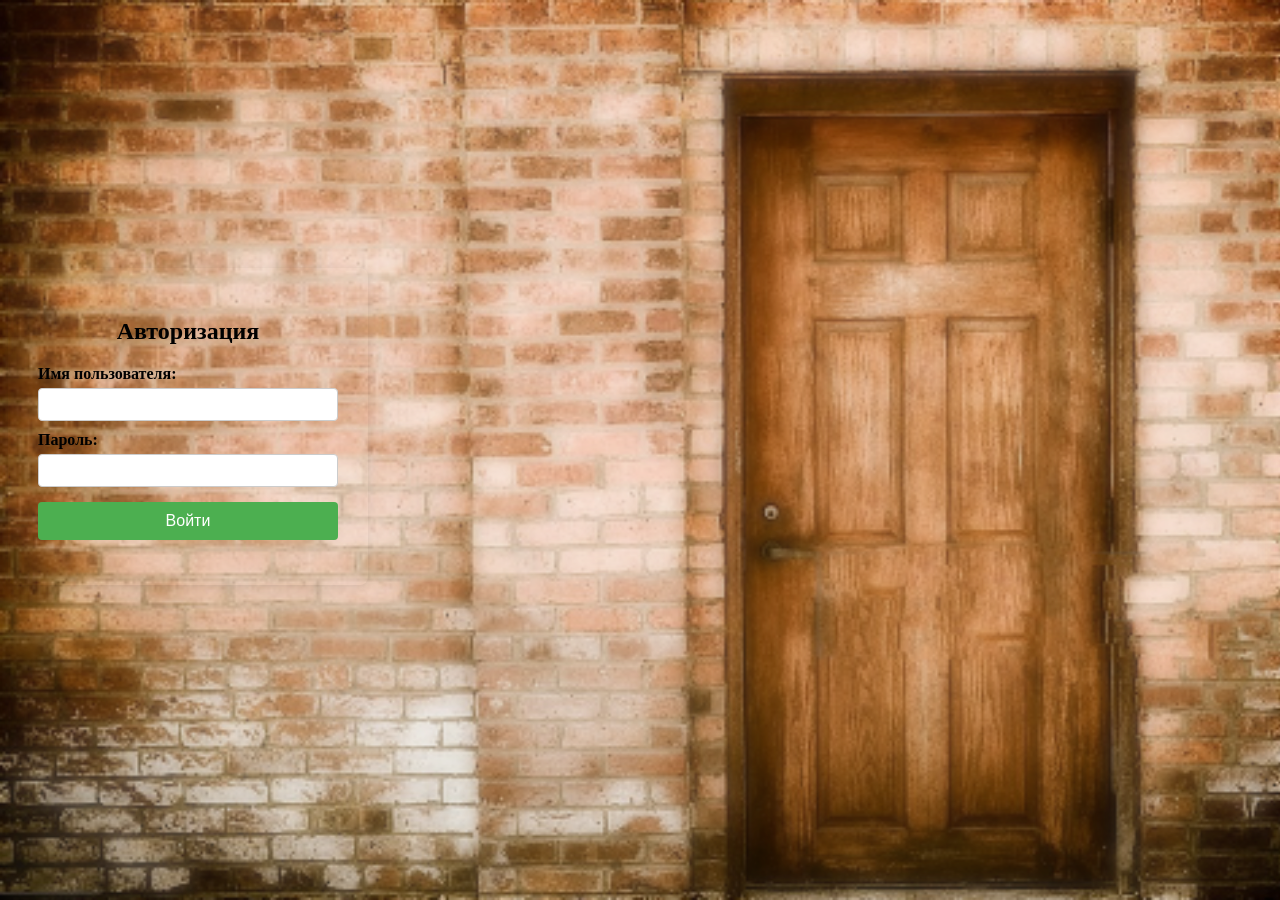
==== main.html @ e79fdc06 "Update and rename auth.html to main.html" ====
<!DOCTYPE html>
<html lang="ru">
<head>
    <meta charset="UTF-8" />
    <title>Вход на сайт</title>
    <style>
        body {
            background-image: url('img/stena3.png');
            background-size: cover;
            background-repeat: no-repeat;
            background-attachment: fixed;
        }

        h2 {
            text-align: center;
            margin-bottom: 20px;
        }

        .login-container {
            padding: 30px;
            border-radius: 8px;
            box-shadow: 0 2px 10px rgba(0,0,0,0.1);
            width: 300px;
            position: fixed;
            bottom: 35%;
        }

        label {
            display: block;
            margin-top: 10px;
            margin-bottom: 5px;
            font-weight: bold;
        }

        input[type="text"], input[type="password"] {
            width: 100%;
            padding: 8px 10px;
            box-sizing: border-box;
            border: 1px solid #ccc;
            border-radius: 4px;
        }

        button {
            width: 100%;
            padding: 10px;
            margin-top: 15px;
            background-color: #4CAF50;
            color: white;
            border: none;
            border-radius: 4px;
            cursor: pointer;
            font-size: 16px;
        }

            button:hover {
                background-color: #45a049;
            }

        .message {
            margin-top: 15px;
            text-align: center;
            color: red;
        }

        .sign {
            position: fixed;
            bottom: 60%;
            right: 5%;
            width: 100%;
            height: 100%;
            filter: blur(2px);
        }

        .fog {
            position: fixed;
            top: 0;
            left: 0;
            width: 100%;
            height: 100%;
            background-image: url('img/stena3.png');
            background-size: cover;
            background-repeat: no-repeat;
            filter: blur(10px);
            z-index: -1;
            opacity: 0.6;
        }
    </style>
</head>
<body>

    <div class="login-container">
        <h2>Авторизация</h2>

        <form id="loginForm" onsubmit="return handleLogin()">
            <label for="username">Имя пользователя:</label>
            <input type="text" id="username" name="username" required />

            <label for="password">Пароль:</label>
            <input type="password" id="password" name="password" required />

            <button type="submit">Войти</button>
            <div class="message" id="message"></div>
        </form>

    </div>

    <div class="fog"></div>

    <script src="script.js"></script>

</body>
</html>
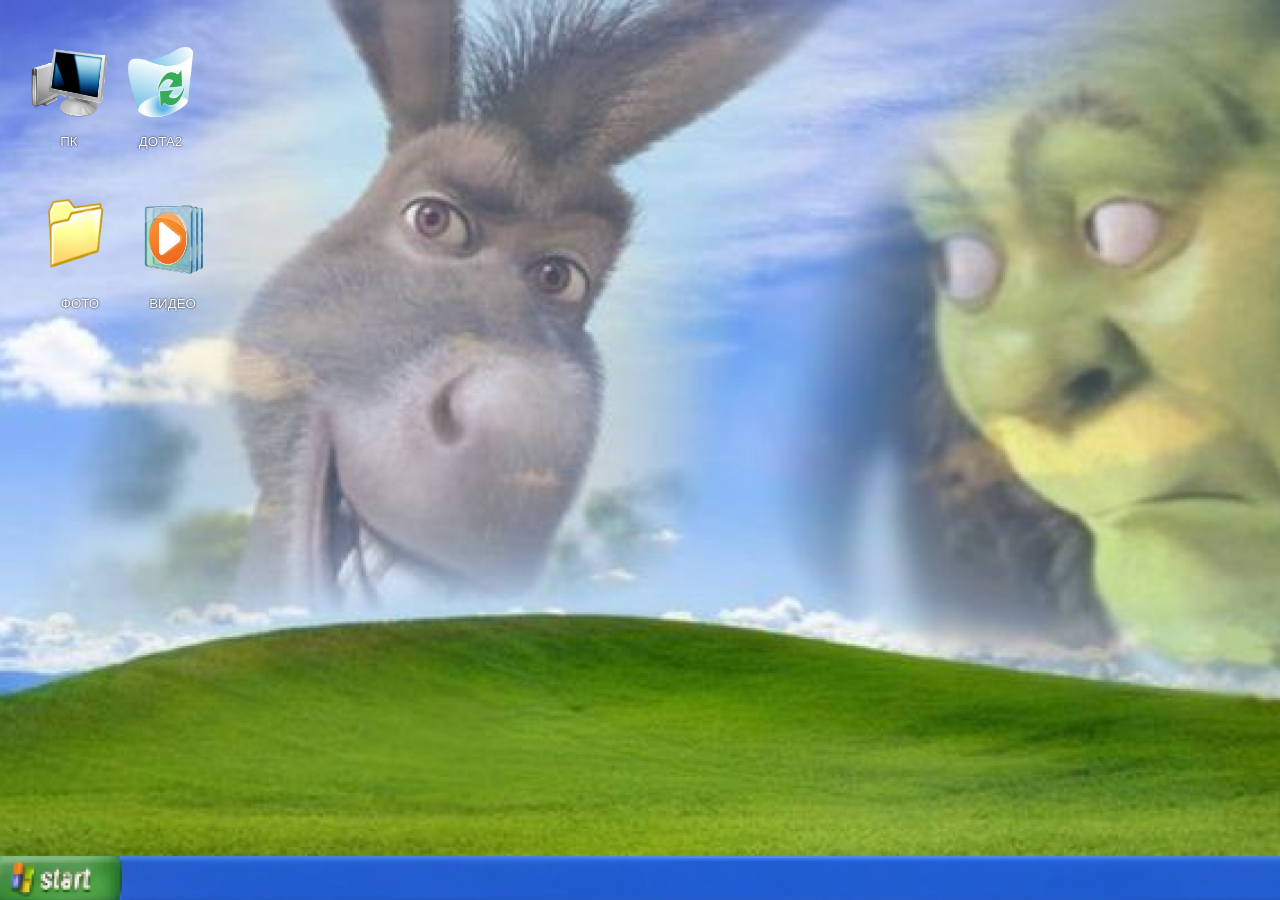
==== commit ab7e6b6a: "Rename index.html to main.html" ====
--- a/main.html
+++ b/main.html
@@ -1,112 +1,61 @@
 <!DOCTYPE html>
 <html lang="ru">
+
 <head>
-    <meta charset="UTF-8" />
-    <title>Вход на сайт</title>
-    <style>
-        body {
-            background-image: url('img/stena3.png');
-            background-size: cover;
-            background-repeat: no-repeat;
-            background-attachment: fixed;
-        }
+    <meta charset="UTF-8">
+    <meta name="viewport" content="width=device-width, initial-scale=1.0">
+    <title> Начальная станица </title>
+    <link rel="stylesheet" href="CSS.css" />
+    <script src="path/to/JS.js"></script>
+</head>
 
-        h2 {
-            text-align: center;
-            margin-bottom: 20px;
-        }
+<body style="background-image: url('img/oboi-index.png')">
 
-        .login-container {
-            padding: 30px;
-            border-radius: 8px;
-            box-shadow: 0 2px 10px rgba(0,0,0,0.1);
-            width: 300px;
-            position: fixed;
-            bottom: 35%;
-        }
+        <div id="wrapper">
+            <div id="header">
 
-        label {
-            display: block;
-            margin-top: 10px;
-            margin-bottom: 5px;
-            font-weight: bold;
-        }
+                <div class="container">
 
-        input[type="text"], input[type="password"] {
-            width: 100%;
-            padding: 8px 10px;
-            box-sizing: border-box;
-            border: 1px solid #ccc;
-            border-radius: 4px;
-        }
 
-        button {
-            width: 100%;
-            padding: 10px;
-            margin-top: 15px;
-            background-color: #4CAF50;
-            color: white;
-            border: none;
-            border-radius: 4px;
-            cursor: pointer;
-            font-size: 16px;
-        }
+                    <button id="ShowImagePC">
+                        <div class="pc">
+                            <img src="img/pc.png" alt="" width="120px" height="70px" />
+                            <p>ПК</p>
+                        </div>
+                    </button>
 
-            button:hover {
-                background-color: #45a049;
-            }
+                    <button id="ShowImageTc">
+                        <div class="trashcan">
+                            <img src="img/trashcan.png" alt="" width="65px" height="70px" />
+                            <p>ДОТА2</p>
+                        </div>
+                    </button>
 
-        .message {
-            margin-top: 15px;
-            text-align: center;
-            color: red;
-        }
+                    <button id="ShowImageImg">
+                        <div class="img">
+                            <img src="img/img.png" alt="" width="160px" height="90px" />
+                            <p>ФОТО</p>
+                        </div>
+                    </button>
 
-        .sign {
-            position: fixed;
-            bottom: 60%;
-            right: 5%;
-            width: 100%;
-            height: 100%;
-            filter: blur(2px);
-        }
+                    <button id="ShowImageVd">
+                        <div class="video">
+                            <img src="img/video.png" alt="" width="230px" height="80px" />
+                            <p>ВИДЕО</p>
+                        </div>
+                    </button>
 
-        .fog {
-            position: fixed;
-            top: 0;
-            left: 0;
-            width: 100%;
-            height: 100%;
-            background-image: url('img/stena3.png');
-            background-size: cover;
-            background-repeat: no-repeat;
-            filter: blur(10px);
-            z-index: -1;
-            opacity: 0.6;
-        }
-    </style>
-</head>
-<body>
+                        <div class="window">
+                            <img id="display-pc" src="img/pc-window.png" style="display: none" />
+                            <img id="display-trashcan" src="img/trashcan-window.png" style="display: none" />
+                        </div>
 
-    <div class="login-container">
-        <h2>Авторизация</h2>
 
-        <form id="loginForm" onsubmit="return handleLogin()">
-            <label for="username">Имя пользователя:</label>
-            <input type="text" id="username" name="username" required />
+                </div>
 
-            <label for="password">Пароль:</label>
-            <input type="password" id="password" name="password" required />
+            </div>
+        </div>
 
-            <button type="submit">Войти</button>
-            <div class="message" id="message"></div>
-        </form>
-
-    </div>
-
-    <div class="fog"></div>
-
-    <script src="script.js"></script>
-
+        <script src="script.js"></script>
 </body>
 </html>
--- a/CSS.css
+++ b/CSS.css
@@ -0,0 +1,72 @@
+#wrapper {
+    max-width: 1550px;
+    margin: auto;
+}
+
+body {
+    background-size: cover;
+    background-repeat: no-repeat;
+    background-attachment: fixed;
+}
+
+header {
+    padding: 20px 0;
+}
+
+.box {
+    background-color: rgb(204, 252, 224);
+    background-size: cover;
+    background-size: contain;
+    height: 1000px;
+}
+
+p {
+    color: white;
+    text-shadow: 0px 0px 2px black;
+}
+
+.container {
+    border-radius: 8px;
+    box-shadow: 0 2px 10px rgba(0,0,0,0.1);
+    position:fixed;
+    bottom: 120%;
+    width: 10%;
+    text-align: center;
+    font-family: Tahoma;
+}
+
+.pc {
+    position: fixed;
+    bottom: 82%;
+    left: 0.7%;
+}
+
+.trashcan {
+    position: fixed;
+    bottom: 82%;
+    left: 10%;
+}
+
+.img {
+    position: fixed;
+    bottom: 64%;
+    left: 0%;
+}
+
+.video {
+    position: fixed;
+    bottom: 64%;
+    left: 4.5%;
+}
+
+.window {
+    position: fixed;
+    bottom: 20%;
+    left: 30%;
+}
+
+@media (max-width: 600px) {
+    .container {
+        flex-direction: column;
+    }
+}
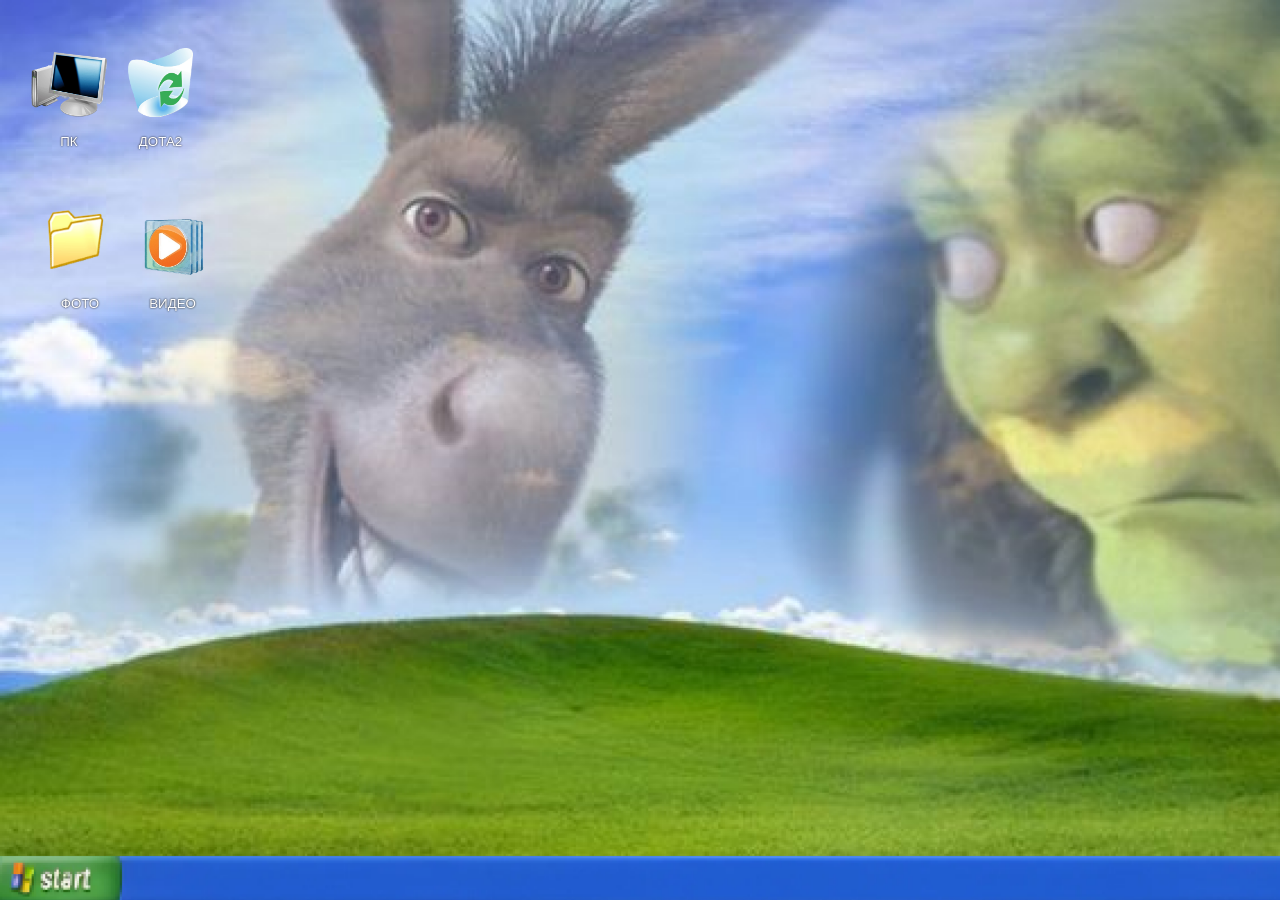
==== commit 5147f094: "Update main.html" ====
--- a/main.html
+++ b/main.html
@@ -4,58 +4,58 @@
 <head>
     <meta charset="UTF-8">
     <meta name="viewport" content="width=device-width, initial-scale=1.0">
-    <title> Начальная станица </title>
+    <title> Window </title>
     <link rel="stylesheet" href="CSS.css" />
     <script src="path/to/JS.js"></script>
 </head>
 
 <body style="background-image: url('img/oboi-index.png')">
 
-        <div id="wrapper">
-            <div id="header">
+    <div id="wrapper">
+        <div id="header">
 
-                <div class="container">
+            <div class="container">
 
 
-                    <button id="ShowImagePC">
-                        <div class="pc">
-                            <img src="img/pc.png" alt="" width="120px" height="70px" />
-                            <p>ПК</p>
-                        </div>
-                    </button>
+                <button id="ShowImagePC">
+                    <div class="pc">
+                        <img src="img/pc.png" alt="" width="120px" height="70px" />
+                        <p>ПК</p>
+                    </div>
+                </button>
 
-                    <button id="ShowImageTc">
-                        <div class="trashcan">
-                            <img src="img/trashcan.png" alt="" width="65px" height="70px" />
-                            <p>ДОТА2</p>
-                        </div>
-                    </button>
+                <button id="ShowImageTc">
+                    <div class="trashcan">
+                        <img src="img/trashcan.png" alt="" width="65px" height="70px" />
+                        <p>ДОТА2</p>
+                    </div>
+                </button>
 
-                    <button id="ShowImageImg">
-                        <div class="img">
-                            <img src="img/img.png" alt="" width="160px" height="90px" />
-                            <p>ФОТО</p>
-                        </div>
-                    </button>
+                <button id="ShowImageImg">
+                    <div class="img">
+                        <img src="img/img.png" alt="" width="160px" height="90px" />
+                        <p>ФОТО</p>
+                    </div>
+                </button>
 
-                    <button id="ShowImageVd">
-                        <div class="video">
-                            <img src="img/video.png" alt="" width="230px" height="80px" />
-                            <p>ВИДЕО</p>
-                        </div>
-                    </button>
+                <button id="ShowImageVd">
+                    <div class="video">
+                        <img src="img/video.png" alt="" width="230px" height="80px" />
+                        <p>ВИДЕО</p>
+                    </div>
+                </button>
 
-                        <div class="window">
-                            <img id="display-pc" src="img/pc-window.png" style="display: none" />
-                            <img id="display-trashcan" src="img/trashcan-window.png" style="display: none" />
-                        </div>
+                <div class="window">
+                    <img id="display-pc" src="img/pc-window.png" style="display: none" />
+                    <img id="display-trashcan" src="img/trashcan-window.png" style="display: none" />
+                </div>
 
 
-                </div>
+            </div>
 
-            </div>
         </div>
+    </div>
 
-        <script src="script.js"></script>
+    <script src="script.js"></script>
 </body>
 </html>
--- a/CSS.css
+++ b/CSS.css
@@ -28,44 +28,67 @@
 .container {
     border-radius: 8px;
     box-shadow: 0 2px 10px rgba(0,0,0,0.1);
-    position:fixed;
+    position: fixed;
     bottom: 120%;
     width: 10%;
     text-align: center;
     font-family: Tahoma;
+    display: flex;
+    flex-wrap: wrap;
+    justify-content: center;
+    gap: 10px;
 }
 
 .pc {
     position: fixed;
     bottom: 82%;
     left: 0.7%;
+    max-width: 120px;
+    height: auto;
 }
 
 .trashcan {
     position: fixed;
     bottom: 82%;
     left: 10%;
+    max-width: 65px;
+    height: auto;
 }
 
 .img {
     position: fixed;
     bottom: 64%;
     left: 0%;
+    max-width: 160px;
+    height: auto;
 }
 
 .video {
     position: fixed;
     bottom: 64%;
     left: 4.5%;
+    max-width: 230px;
+    height: auto;
 }
 
 .window {
     position: fixed;
     bottom: 20%;
     left: 30%;
+    display: flex;
+    max-width: 80%;
 }
 
-@media (max-width: 600px) {
+button {
+    cursor: pointer;
+}
+
+img {
+    max-width: 100%;
+    height: auto;
+}
+
+@media (max-width: 350px) {
     .container {
         flex-direction: column;
     }
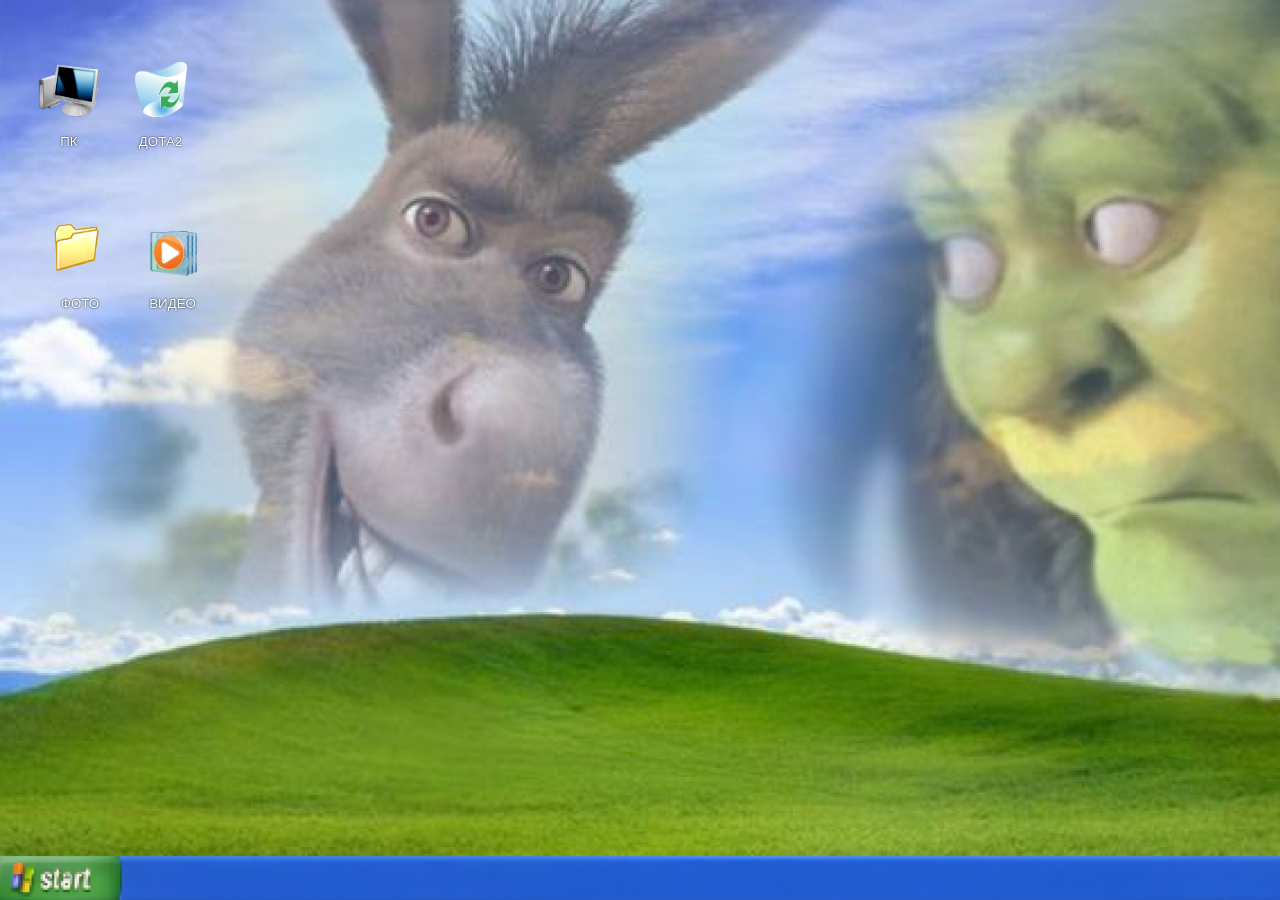
==== commit f14167db: "Update main.html" ====
--- a/main.html
+++ b/main.html
@@ -19,28 +19,28 @@
 
                 <button id="ShowImagePC">
                     <div class="pc">
-                        <img src="img/pc.png" alt="" width="120px" height="70px" />
+                        <img src="img/pc.png" alt="" width="80%" height="80%" />
                         <p>ПК</p>
                     </div>
                 </button>
 
                 <button id="ShowImageTc">
                     <div class="trashcan">
-                        <img src="img/trashcan.png" alt="" width="65px" height="70px" />
+                        <img src="img/trashcan.png" alt="" width="80%" height="80%" />
                         <p>ДОТА2</p>
                     </div>
                 </button>
 
                 <button id="ShowImageImg">
                     <div class="img">
-                        <img src="img/img.png" alt="" width="160px" height="90px" />
+                        <img src="img/img.png" alt="" width="80%" height="80%" />
                         <p>ФОТО</p>
                     </div>
                 </button>
 
                 <button id="ShowImageVd">
                     <div class="video">
-                        <img src="img/video.png" alt="" width="230px" height="80px" />
+                        <img src="img/video.png" alt="" width="80%" height="80%" />
                         <p>ВИДЕО</p>
                     </div>
                 </button>
